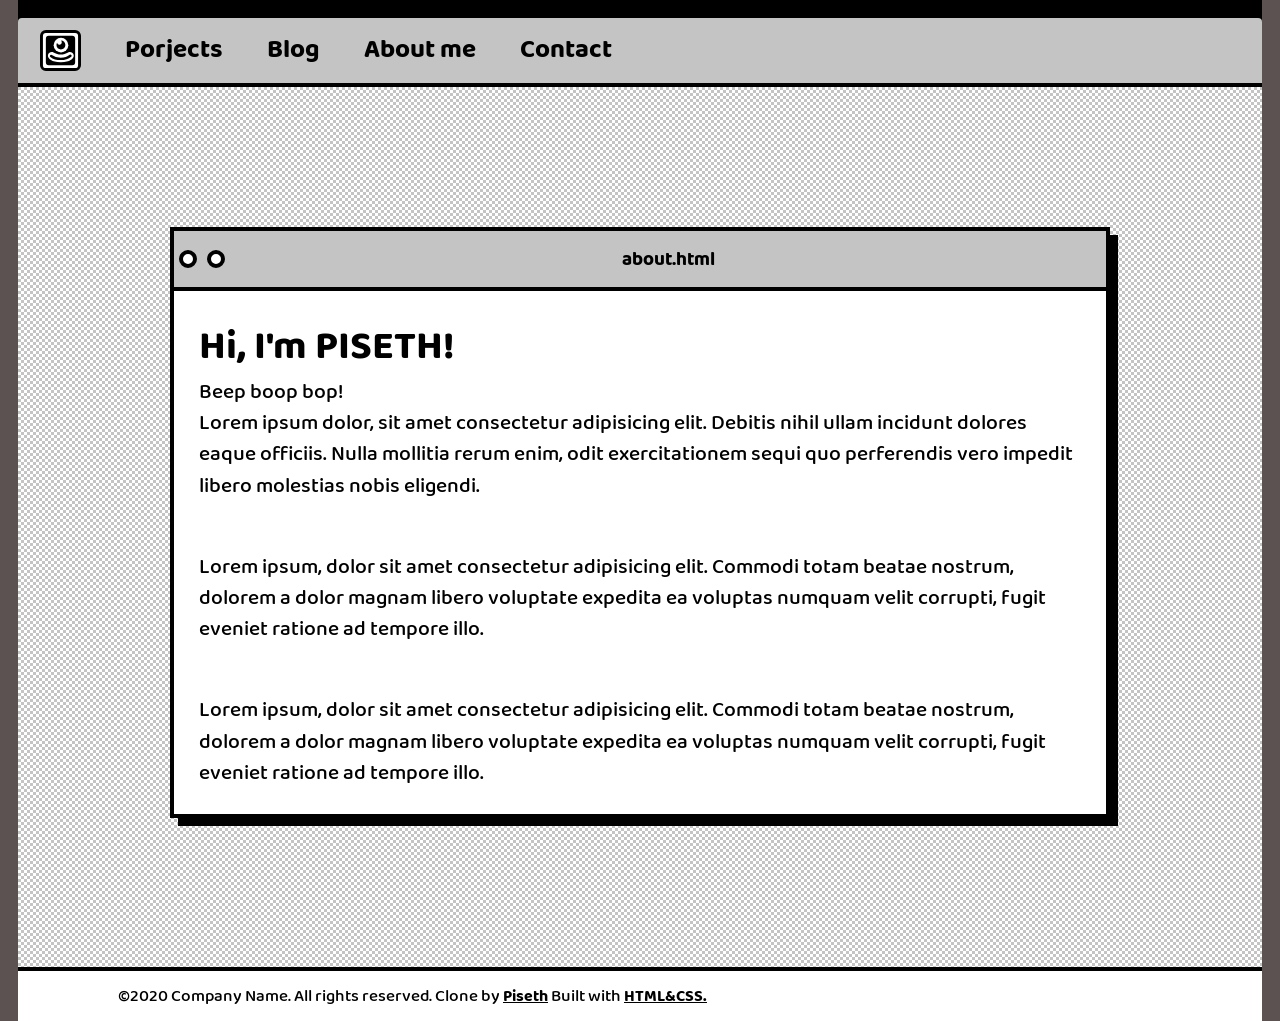
==== about.html @ e16d1ffe "responsive.3 and new pages update" ====
<!DOCTYPE html>
<html lang="en">
<head>
    <meta charset="UTF-8">
    <meta name="viewport" content="width=device-width, initial-scale=1.0">
    <link rel="stylesheet" href="style.css">
    <link rel="stylesheet" href="src/fonts/fonts.css">
    <link rel="stylesheet" href="responsive.css">
    <title>Clone Portfolio</title>
</head>
<body>
    <!-- navbar start -->
     <nav class="nav">
        <div class="nav-inner">
            <a href="index.html" class="icon-logo">
                <img src="src/imgs/logo.svg" alt="">
            </a>
            <ul class="nav-link" id="nav-link">
                <li><a href="projects.html">Porjects</a></li>
                <li><a href="blog1.html">Blog</a></li>
                <li><a href="about.html">About me</a></li>
                <li><a href="contact.html">Contact</a></li>
            </ul>
            <a class="icon-menu">
                <img src="src/imgs/menu-burger.png" alt="">
            </a>
        </div>
    </nav>
    <!-- navbar end -->
    <!-- projucts start -->
        <section class="projects ">
            <div class="pro-cards pcs">
                
                <div class="pro-card pc">
                    <div class="pro-date">
                        <div class="p1"></div>
                        <div class="p2"></div>
                        <h4>about.html</h4>
                    </div>
                    <div class="pro-dec">
                        <h2>Hi, I'm PISETH!</h2>
                        <p>Beep boop bop!</p>
                        <p>Lorem ipsum dolor, sit amet consectetur adipisicing elit. Debitis nihil ullam incidunt dolores eaque officiis. Nulla mollitia rerum enim, odit exercitationem sequi quo perferendis vero impedit libero molestias nobis eligendi.</p>
                        <br>
                        <br>
                        <p>Lorem ipsum, dolor sit amet consectetur adipisicing elit. Commodi totam beatae nostrum, dolorem a dolor magnam libero voluptate expedita ea voluptas numquam velit corrupti, fugit eveniet ratione ad tempore illo.</p>                
                        <br>
                        <br>
                        <p>Lorem ipsum, dolor sit amet consectetur adipisicing elit. Commodi totam beatae nostrum, dolorem a dolor magnam libero voluptate expedita ea voluptas numquam velit corrupti, fugit eveniet ratione ad tempore illo.</p>
                    </div>
                </div>
            </div>
        </section>
    <!-- projects end -->
    <!-- footer start -->
    <footer class="footer">
        <p>©2020 Company Name. All rights reserved. Clone by <a href="#">Piseth</a> Built with <a href="#">HTML&CSS.</a></p>
    </footer>
    <!-- footer end -->
    <script src="style.js"></script>
</body>
</html>
---- style.css ----
*{
    margin: 0;
    padding: 0;
    box-sizing: border-box;
    cursor: url("src/imgs/curser-pontiner.png"), auto;
}
body{
    background-color: rgb(92, 82, 82);
    padding: 0 18px;   
}
/* navbar start */
.nav{
    width: 100%;
    top:0;
    position: sticky;
    padding: 18px 0 4px 0;
    background-color: black;
    z-index: 10;
}
.nav-inner{
    width: inherit;
    top:0;
    position: sticky;
    background-color: #C4C4C4;
    display: flex;
    flex-direction: row;
    align-items: center;
    justify-content: start;
    border-radius: 4px 4px 0 0;
}
.nav-link{
    display: flex;
    align-items: center;
}
.nav-link li{
    list-style: none;
}
.nav-link li a, .icon-menu, .icon-logo img{
    display: flex;
    height: 65px;
    text-decoration: none;
    padding: 12px 22px;
}
.nav-link li a,.icon-logo img, .icon-menu,  .icon-menu img, 
.header-box p a, .btn-header, .alinks,
.pro-dec a, .blo-btn a, .blo-btn a, .blogs a, .blnext a{
    cursor: url("src/imgs/curser.png"), pointer;
}
.icon-menu{
    display: none;
    border: none;
    background: none;
}
/* header start  */
.header{
    height: 85vh; 
    background-color: #FFFFFF;
    border-bottom: 4px solid black;
    display: flex;
    flex-wrap: wrap;
    align-items: center;
    justify-content: space-around;
    padding: 10vh 5vw;
}
.pheader{
    height: auto;
    display: block;
}
.header-box{
    width: clamp(350px, 50%, 600px);
}
.header-box p{
    margin-bottom: 5vh;
}
.header-img{
    width: clamp(350px, 50%, 600px);  
}
.header-img img{
    width:  100%;
}
 .btn-header{
    background-color: #C4C4C4;
    padding: 2vh 2vw;
    border: 4px solid black;
 }
/* header end  */

/* quick links start  */
.quicklinks{
    position: absolute;
    width: clamp(500px, 65vw, 1400px);
    top:83.5vh;
    left: 0;
    right: 0;
    margin-left: auto;
    margin-right: auto;
}
.quicklinks h1, qlinks{
    width: auto;   
}
.qlinks{
    display: flex;
    flex-direction: row;
    align-items: center;
    justify-content: center;
}
/* .quicklinks h1 {
} */
.alinks{
    background-color: #C4C4C4;
    width:clamp(180px, 20vw, 650px);
    height: clamp(20px, 7.6vh, 75px );
    display: flex;
    align-items: center;
    justify-content: space-between;
    padding: 0  1vw;
    border-top: 4px solid black;
    border-bottom: 4px solid black;
}
.alinks img{
    width: cLamp(14px, 20vw, 26px);
}
.a1, .a4{
    border-left: 4px solid black;
    border-right: 4px solid black;
}
.a2{
    border-right: 4px solid black;
}
/* quick links end  */

/* projects start  */
.projects{
    width: 100%;
    height: 100%;
    background-image: url(src/imgs/bg.svg);
    background-size: 6px;
    display: flex;
    flex-direction: column;
    padding: 10vh 0;
    border-bottom: 4px solid black;
}
.projects h1{
    padding: 8vh 7vw 0;
}
.pro-cards{
    width: 100%;
    height: auto;
    padding: 0 7vw 1vh;
    display: flex;
    overflow-x:scroll;
}
.pcs{
    width: 90%;
    height: auto;
    margin: auto;
    flex-direction: column;
}

.pro-cards::-webkit-scrollbar{
    width: 0;
}
.pro-card{
    min-width:clamp(350px, 50%, 650px);
    height: auto;
    margin: 0 30px;
    background-color: #FFFFFF;
    border: 4px solid black;
    box-shadow: 8px 8px ;
    display: flex;
    flex-direction: column;
}
.pc{
    margin: 50px 0;
}
.pro-date{
    display: flex;
    align-items: center;
    height: 60px;
    justify-content: center;
    background-color: #C4C4C4;
    border-bottom: 4px solid black;
   
}
.pro-date div{
    position: relative;
    background-color: #FFFFFF;
    border: 4px solid black;
    border-radius: 50%;
    width: 18px;
    height: 18px;
    margin: 0 5px;
}
.pro-date h4{
    margin: 0 auto;
}
.pro-card img{
    width: auto;
    height: 150px;
    filter: grayscale(100%);
    object-fit: cover;
    border-bottom: 4px solid black;
}
.pro-dec{
    display: flex;
    flex-direction: column;
    align-items: start;
    justify-content: space-around;
    margin: 25px;
}
.pro-dec a{
    padding: 1.5vh 2.5vw;
    margin-top: 20px;
    background-color: #C4C4C4;
    border: 4px solid black;
    text-decoration: none;
}
/* projects end  */

/* blog start  */
.blogs{
    background-color: #FFFFFF;
    background-size: 6px;
    height: auto;
    width: 100%;
    display: flex;
    flex-direction: column;
    padding: 10vh 15vw 40vh;
    border-bottom: 4px solid black;
    line-height: 1.2;
}
.blogs p{
    margin-bottom: 2.5rem;
}
.blo-cards{
    position: relative;
}
.bc1{
    position: relative;
    z-index: 0;
}
.bc2{
    position: absolute;
    z-index: 1;
    top: 8vh;
    left: 24vw;
}
.bc3{
    position: absolute;
    top: 25vh;
    left: 5vw;
    z-index: 2;
}
.bc4{
    position: absolute;
    top: 35vh;
    left: 20vw;
    z-index: 3;
}
.blo-card{
    width: clamp(250px, 60%, 800px);
    height: auto;
    background-color: #FFFFFF;
    border: 4px solid black;
    box-shadow: 8px 8px;
    display: flex;
    flex-direction: column;
}
.blo-date{
    display: flex;
    align-items: center;
    height: 60px;
    justify-content: center;
    background-color: #C4C4C4;
    border-bottom: 4px solid black;
}
.blo-date div{
    position: relative;
    background-color: #FFFFFF;
    border: 4px solid black;
    border-radius: 50%;
    width: 18px;
    height: 18px;
    margin: 0 5px;
}
.blo-date h4{
    margin: 0 auto;
}
.blo-card img{
    width: auto;
    height: 150px;
    filter: grayscale(100%);
    object-fit: cover;
    border-bottom: 4px solid black;
}
.blo-dec{
    display: flex;
    flex-direction: column;
    align-items: start;
    justify-content: space-around;
    margin: 25px;
}
.bls{
    width: 100vw;
    flex-wrap: wrap;
    align-items: center;
    justify-content: center;
    padding: 0;
}.bl{
    width: 35vw;
    height: auto;
    margin: 30px;
}
.blnext a{
    background-color: #C4C4C4;
    border: 4px solid black;
    margin: 0 50px;
    padding: 5px 15px;
    text-decoration: none;
}
.blo-dec p {
    margin: 0;
}
.btn-bc{
    text-decoration: none;
    padding: 2vh 2vw;
    background-color: #C4C4C4;
    border: 4px solid black;
}
.blo-btn{
    width: 100%;
    display: flex;
    flex-direction: row;
    align-items: center;
    justify-content: space-between;
    margin-top: 20px;
}
/* blog end  */
.pcs1{
    align-items: center;
    justify-content: center;
}
.pc1{
    width: 65vw;
}
.pc1 img{
    height: 30vh;
}
.pd{
    padding: 0 20vh 5vw;
}
.pd h1{
    padding: 0;

}
.box{
    background-color: #C4C4C4;
    border: 4px solid black;
    padding: 3vh 3vw;
}
.bls{
    width: auto;
    margin: 0 ;
    padding: 10vh 8vw;
    align-items: center;
    
}
.bl1s{
    display: flex;
    align-items: start;
    justify-content: center;
    flex-direction: row;
    /* flex-wrap: wrap; */
}
.pc2{
    /* align-items: center; */
}

.nc {
    display: flex;
    flex-wrap: wrap;
    /* gap: 30px; */
}
.pc2 input, .pc2 textarea{

    border: 4px solid black;
    background-color: #C4C4C4;
}


/* hover hav  */
    .nav-link li a:hover, .icon-logo img:hover, 
    .btn-header:hover, .alinks:hover,.pro-dec a:hover,
    .blo-btn a:hover, .blnext a:hover{
        background-color: black;
        color: #FFFFFF;
    }
    .icon-menu:hover{
        background-color: black;   
    }
    .icon-menu:hover img, .alinks:hover img{
        filter: invert(100%);
    }
/* navbar end */

/* footer start */
    .footer{
        background-color: #FFFFFF;
        height: 50px;
        display: flex;
        align-items: center;
        justify-content: start;
        padding: 0 100px;
    }
    .footer a:hover{
        color: #C4C4C4;
    }
    .footer a{ 
        cursor: text;
    }
/* footer end  */
---- src/fonts/fonts.css ----
@font-face {
    font-family: BalooThambi2-Bold;
    src: url(../fonts/BalooThambi2-Bold.ttf);
}

@font-face {
    font-family: BalooThambi2-Regular;
    src: url(../fonts/BalooThambi2-Regular.ttf);
}
@font-face {
    font-family: BalooThambi2-Medium;
    src: url(../fonts/BalooThambi2-Medium.ttf);
}

*{
    font-family: BalooThambi2-Regular;
    color: black;
}
/* navbar */
.nav a {
    font-family: BalooThambi2-Bold;
    font-size: 26px;
}

/* header  */
.header-box h1{
    font-family: BalooThambi2-Bold;
    font-size: clamp(3.5rem, 5vw, 8rem);
    line-height: clamp(3.5rem, 5vw, 8rem);
}
.header-box p, .header-box p a{
    font-family: BalooThambi2-Medium;
    font-size: clamp(1.2rem, 1.7vw, 2.5rem);
    line-height: clamp(1.2rem, 1.7vw, 2.5rem);
}
.header-box p a{
    font-weight: 600;
    
}
.btn-header{
    font-family: BalooThambi2-Bold;
    font-size: clamp(0.9rem, 2vw, 1.1rem);
}

/* quick */
.quicklinks h1 {
    font-family: BalooThambi2-Bold;
    font-size: clamp(1.8rem, 5vw, 2.5rem);
}
.alinks{
    font-family: BalooThambi2-Bold;
    text-decoration: none;
    font-size: clamp(1rem, 5vw, 1.5rem);
}
/* projects  and blog*/
.projects h1, .blogs h1{
    font-family: BalooThambi2-Bold;
    font-size: clamp(4rem, 5vw, 4.5rem);
}
.pd h1{
    font-family: BalooThambi2-Bold;
    font-size: clamp(4rem, 6vw, 5.5rem);
    line-height: 1.3;
}
.blogs p a{
    font-family: BalooThambi2-Bold;
    font-size: clamp(0.8rem, 4vh, 1.2rem);
    /* font-size: 1.2rem; */
    
}
.pro-date h4, .blo-date h4{
    font-family: BalooThambi2-Bold;
    font-size: 1.2rem;
}
.pro-dec h2, .blo-dec h2, .pd h3{
    font-family: BalooThambi2-Bold;
    font-size: 2.5rem;
}
.pro-dec p, .blo-dec p, .blnext, .blnext a, .pd p{
    font-family: BalooThambi2-Medium;
    font-size: 1.3rem;
    line-height: 1.5; 
}
.pro-dec a, .blo-btn a, .blo-btn a,.pd a{
    font-family: BalooThambi2-Bold;
    font-size: 1.2rem;
}
.pd h4{
     font-family: BalooThambi2-Bold;
    font-size: 2.2rem;
}


/* footer */
.footer p{
    font-family: BalooThambi2-Medium;
    font-size: 17px;   
}
.footer a{
    font-family: BalooThambi2-Bold;
    font-size: 16px;   
}
---- responsive.css ----
@media only screen and (max-width:777px){
    /* navbar start  */
    .nav-inner{
        height: auto;
        justify-content:space-between;
    }
    .nav-link{
        top:69px;
        position: absolute;
        flex-direction: column;
        width: inherit;
        display: none;
    }
    .nav-link.active{
        display: block;
    }
    .nav-link li {
        width: inherit;
    }
    .nav-link li a{
        border-bottom: 4px solid black;
        background-color: #C4C4C4;
        width: inherit;
        align-items: center;
        justify-content: center;
    }
    .icon-menu{
        display: block;
    }
    /* navbar end  */
    .header{
        padding-top:5vh ;
        padding-bottom:25vh ;
    }
    .pheader{
        padding-bottom:10vh ;
    }
    .header-img img{
        margin-top: 5vh;
    }
    /* .quicklinks h1, qlinks{
        width: 400px;   
    } */
    .quicklinks{
        top: 75vh;
        width: auto;
        display: flex;
        flex-direction: column;
        align-items: center;
    }
    .qlinks{
        flex-direction: column;
    }
    .alinks{
        width:clamp(180px, 50vw, 650px);
        height: clamp(20px, 6.5vh, 75px );
        border-left: 4px solid black;
    }
    .a3{
        border-top: none ;
        border-right: 4px solid black ;
    }
    .a1, .a3{
        border-bottom: none;
    }
    
}
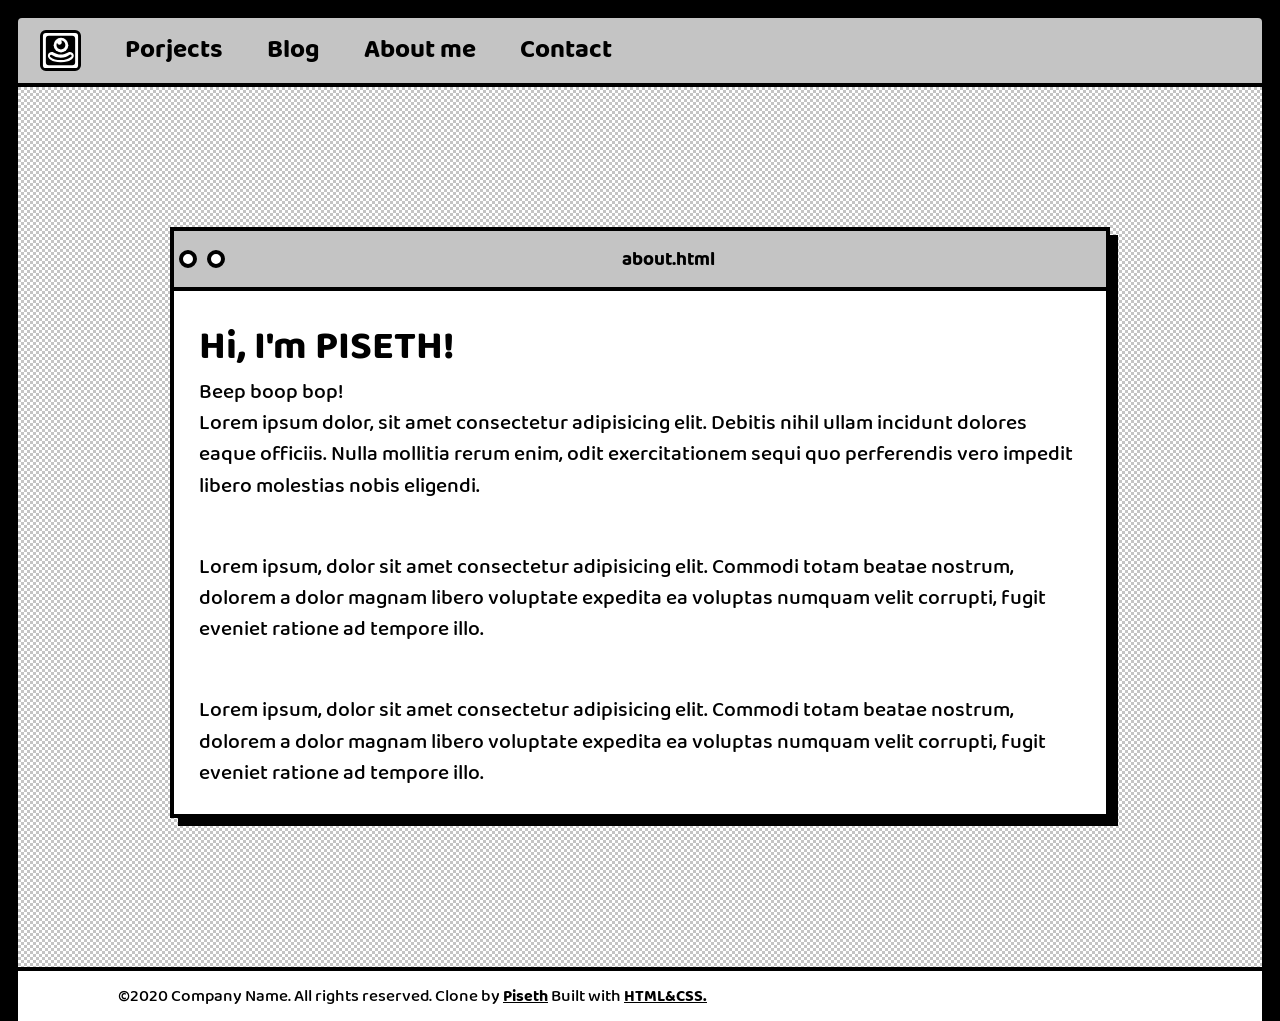
==== commit 8c72ec7f: "last  update" ====
--- a/about.html
+++ b/about.html
@@ -6,6 +6,7 @@
     <link rel="stylesheet" href="style.css">
     <link rel="stylesheet" href="src/fonts/fonts.css">
     <link rel="stylesheet" href="responsive.css">
+    <link rel="stylesheet" href="animation.css">
     <title>Clone Portfolio</title>
 </head>
 <body>
--- a/style.css
+++ b/style.css
@@ -5,7 +5,7 @@
     cursor: url("src/imgs/curser-pontiner.png"), auto;
 }
 body{
-    background-color: rgb(92, 82, 82);
+    background-color: rgb(0, 0, 0);
     padding: 0 18px;   
 }
 /* navbar start */
@@ -78,11 +78,12 @@
 .header-img img{
     width:  100%;
 }
- .btn-header{
+.btn-header{
     background-color: #C4C4C4;
     padding: 2vh 2vw;
     border: 4px solid black;
- }
+    text-decoration: none;
+}
 /* header end  */
 
 /* quick links start  */
@@ -373,25 +374,59 @@
     /* flex-wrap: wrap; */
 }
 .pc2{
-    /* align-items: center; */
-}
-
-.nc {
-    display: flex;
-    flex-wrap: wrap;
-    /* gap: 30px; */
+    padding: 2vh clamp(5vw, 50%, 13vw);
+}
+.pc2 p{
+    margin-bottom: 4vh
+}
+.nc{
+   display: grid;
+   width: auto;
+   /* height: auto; */
+   grid-template-columns: repeat(2, 25vw);
+   gap: 0.5vh 1.5vw ;
+}
+
+.la3{
+    grid-row: 1;
+    grid-column: 2;
+}
+.la2:clicck{
+    background-color: #FFFFFF;
+}
+.la5{
+    grid-row: 3;
+    grid-column: 1/3;
+}
+.la6{
+    grid-row: 4;
+    grid-column: 1/3;
+}
+.la2, .la4{
+    height: 7vh;
+    padding: 0 1.5vw;
+}
+.la6{
+    padding: 0 1.5vw;
+}
+.nc a{
+    width: clamp(10vw, 60%, 13vw);
+    text-align: center;
+    margin: 4vh 0;
 }
 .pc2 input, .pc2 textarea{
-
-    border: 4px solid black;
-    background-color: #C4C4C4;
-}
-
+    padding-top:1vh;
+    border: 4px solid black;
+    background-color: #C4C4C4;
+}
+.nc input:focus, .nc textarea:focus{
+    background-color: #FFFFFF;
+}
 
 /* hover hav  */
     .nav-link li a:hover, .icon-logo img:hover, 
     .btn-header:hover, .alinks:hover,.pro-dec a:hover,
-    .blo-btn a:hover, .blnext a:hover{
+    .blo-btn a:hover, .blnext a:hover, .nc a:hover{
         background-color: black;
         color: #FFFFFF;
     }
--- a/src/fonts/fonts.css
+++ b/src/fonts/fonts.css
@@ -62,7 +62,7 @@
     font-size: clamp(4rem, 6vw, 5.5rem);
     line-height: 1.3;
 }
-.blogs p a{
+.blogs p a, .nc a{
     font-family: BalooThambi2-Bold;
     font-size: clamp(0.8rem, 4vh, 1.2rem);
     /* font-size: 1.2rem; */
@@ -89,8 +89,14 @@
      font-family: BalooThambi2-Bold;
     font-size: 2.2rem;
 }
-
-
+.nc label{
+    font-family: BalooThambi2-Bold;
+    font-size: 1.2rem;
+}
+.nc input, .nc textarea{
+    font-family: BalooThambi2-Medium;
+    font-size: 1.2rem;
+}
 /* footer */
 .footer p{
     font-family: BalooThambi2-Medium;
--- a/responsive.css
+++ b/responsive.css
@@ -63,5 +63,11 @@
     .a1, .a3{
         border-bottom: none;
     }
-    
+    .pc2{
+    width: auto;
+    padding: 1.5vh 5vw;
+    }
+    .nc a{
+    width: auto;
+    }   
 }
--- a/animation.css
+++ b/animation.css
@@ -0,0 +1,31 @@
+
+@keyframes navIn{
+    from{
+        transform: translateX(-10%) scale(0.8);
+        opacity: 0;
+    }
+    to{
+        transform: translateX(0) scale(1);
+        opacity: 1;
+    }
+}
+
+@keyframes boxIn{
+    from{
+        transform: translateY(50%);
+        opacity: 0;
+    }
+    to{
+        transform: translateY(0);
+        opacity: 1;
+    }
+}
+
+.pro-card, .blo-card{
+    animation: boxIn 0.8s ease-in-out ;
+    animation-timing-function: ease-in-out;
+}
+.nav-link a{
+    animation: navIn 0.5s ease-in-out ;
+    animation-timing-function: ease-in-out;
+}
